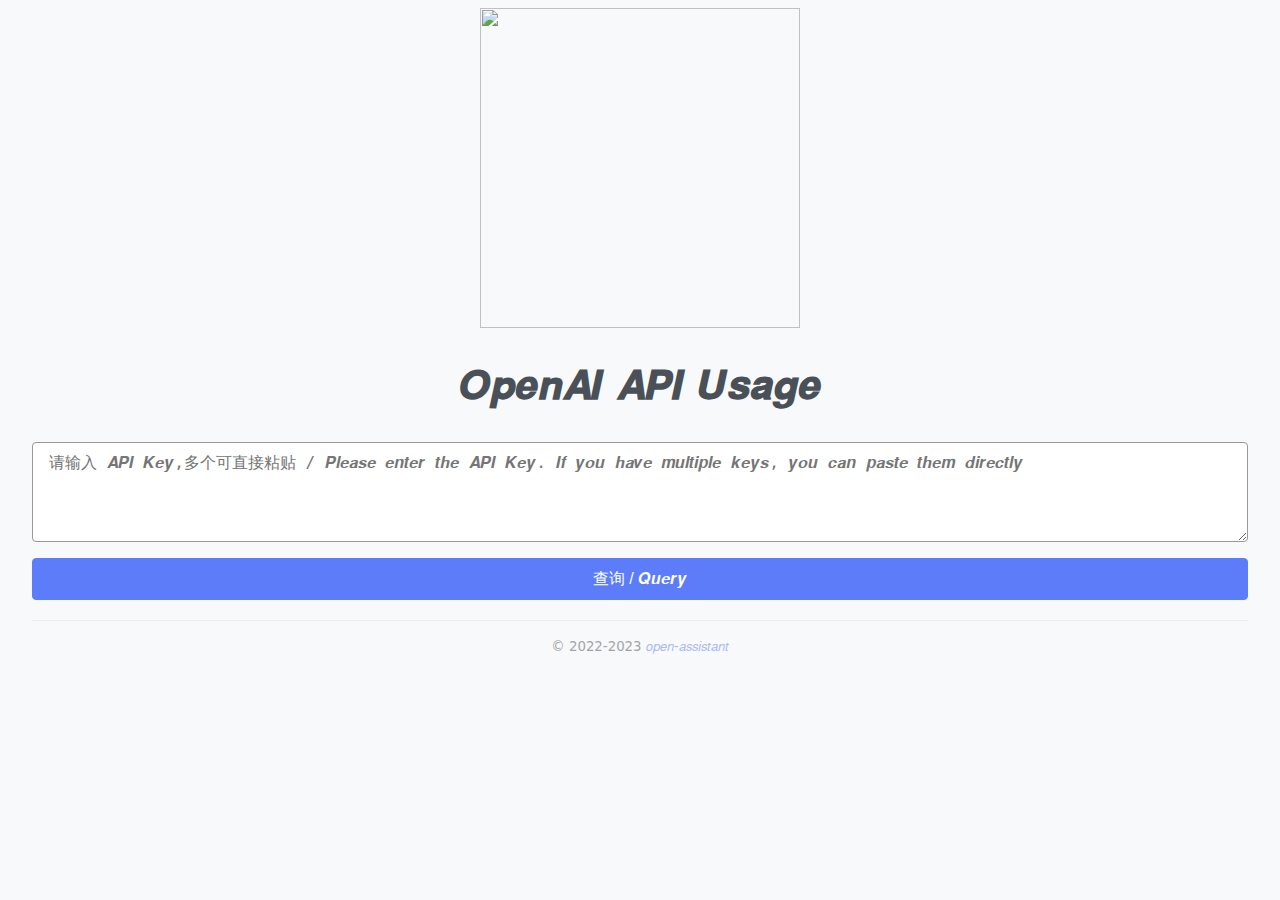
==== pages/billing/index.html @ 2024e33f "2023-12-10-23:42:55" ====
<html>
	<head>
		<meta charset="UTF-8">
		<meta name="viewport" content="width=device-width, initial-scale=1">
		<link rel="icon" type="image/svg+xml" href="https://static.open-assistant.cn/openai/favicon.svg"/>
		<link rel="icon" type="image/png" href="https://static.open-assistant.cn/openai/favicon.png"/>
		<link rel="mask-icon" href="https://static.open-assistant.cn/openai/mask-icon.svg" color="#000000"/>
		<link rel="stylesheet" href="./style.css">
		<title>𝑶𝒑𝒆𝒏𝑨𝑰</title>
	</head>
	<body>
		<header>
			<td align="center" style="font-size:0px;padding:0;word-break:break-word;">
				<div style="font-size:13px;line-height:1;text-align:center;color:#000000;">
					<img src="https://static.open-assistant.cn/openai/openai-logo-horizontal-flat-black.png" width="320"/>
				</div>
			</td>
			<h1 class="text-3xl font-semibold text-center mb-8 text-gradient">𝑶𝒑𝒆𝒏𝑨𝑰 𝑨𝑷𝑰 𝑼𝒔𝒂𝒈𝒆</h1>
		</header>
		<textarea id="api-key-input" placeholder="请输入 𝑨𝑷𝑰 𝑲𝒆𝒚,多个可直接粘贴 / 𝑷𝒍𝒆𝒂𝒔𝒆 𝒆𝒏𝒕𝒆𝒓 𝒕𝒉𝒆 𝑨𝑷𝑰 𝑲𝒆𝒚. 𝑰𝒇 𝒚𝒐𝒖 𝒉𝒂𝒗𝒆 𝒎𝒖𝒍𝒕𝒊𝒑𝒍𝒆 𝒌𝒆𝒚𝒔, 𝒚𝒐𝒖 𝒄𝒂𝒏 𝒑𝒂𝒔𝒕𝒆 𝒕𝒉𝒆𝒎 𝒅𝒊𝒓𝒆𝒄𝒕𝒍𝒚"></textarea></p>
		<button id="query-button" :class="{ loading }" :disabled="loading" onclick="sendRequest()">查询 / 𝑸𝒖𝒆𝒓𝒚</button>
		<table id="result-table" style="visibility:hidden">
			<tbody></tbody>
		</table>
		<footer class="text-center w-full absolute bottom-10">
			<small> © 2022-2023 <a href="https://open-assistant.cn">𝑜𝑝𝑒𝑛-𝑎𝑠𝑠𝑖𝑠𝑡𝑎𝑛𝑡</a></small>
                </footer>
	</body>
	<script src="./script.js"></script>
</html>
---- pages/billing/style.css ----
:root {
	--color-primary: #5c7cfa;
	--color-primary-dark: #4263eb;
	--color-primary-alpha: #5c7cfa50;
	--body-color: #495057;
	--body-bg: #f8f9fa;
	--border-color: #dee2e6;
}
body {
	max-width: 80rem;
	margin-left: auto;
	margin-right: auto;
	padding-left: 2rem; /* 左右内边距设为2rem */
	padding-right: 2rem;
	color: var(--body-color);
	background: var(--body-bg);
	font-family: system-ui, -apple-system, 'Segoe UI', Helvetica, Arial, sans-serif;
	line-height: 1.5;
	-webkit-tap-highlight-color: rgba(0, 0, 0, 0);
	text-rendering: optimizelegibility;
	-webkit-font-smoothing: antialiased;
}
a {
	color: var(--color-primary);
	text-decoration: none;
	transition: color .3s;
}
a:hover {
	color: var(--color-primary);
	text-decoration: underline;
}
h1 {
	font-size: 2.5rem;
	text-align: center;
}
main[x-cloak] {
	opacity: 0;
}
main:not([x-cloak]) {
	opacity: 1;
	transition: opacity .3s;
}
textarea {
	-webkit-appearance: none;
	appearance: none;
	display: block;
	width: 100%;
	padding: .5rem 1rem;
	border: 1px solid var(--border-color);
	border-radius: .25rem;
	box-sizing: border-box;
	color: #33404d;
	line-height: inherit;
	font-size: 1rem;
	transition: border .3s, box-shadow .3s;
}
textarea:focus {
	box-shadow: 0 0 0 .25rem var(--color-primary-alpha);
	border-color: var(--color-primary);
	outline: 0;
}
input {
	-webkit-appearance: none;
	appearance: none;
	display: block;
	width: 100%;
	padding: .5rem 1rem;
	border: 1px solid var(--border-color);
	border-radius: .25rem;
	box-sizing: border-box;
	color: #33404d;
	line-height: inherit;
	font-size: 1rem;
	transition: border .3s, box-shadow .3s;
}
input:focus {
	box-shadow: 0 0 0 .25rem var(--color-primary-alpha);
	border-color: var(--color-primary);
	outline: 0;
}
details {
	margin: 1rem 0 2rem;
	border: 1px solid var(--border-color);
	border-radius: .25rem;
	transition: background .3s;
}
details[open] {
	background: #fff;
}
details summary {
	padding: .5rem 1rem;
	font-weight: 500;
	user-select: none;
	cursor: pointer;
	opacity: .8;
	outline: 0;
}
details div {
	padding: 1rem;
	border-top: 1px solid var(--border-color);
}
details small {
	margin: 0;
	font-size: .875rem;
	line-height: 2;
}
button {
	appearance: none;
	display: flex;
	justify-content: center;
	align-items: center;
	width: 100%;
	margin-bottom: 1rem;
	padding: .5rem .75rem;
	border: 1px solid var(--color-primary);
	border-radius: .25rem;
	background: var(--color-primary);
	color: #fff;
	font-size: 1rem;
	font-weight: 500;
	line-height: inherit;
	cursor: pointer;
	user-select: none;
	transition: border .3s, background .3s, ;
}
button:hover {
	border-color: var(--color-primary-dark);
	background: var(--color-primary-dark);
}
button:focus {
	box-shadow: 0 0 0 .25rem var(--color-primary-alpha);
	border-color: var(--color-primary);
	outline: 0;
}
button:disabled {
	background: var(--color-primary);
	border-color: var(--color-primary);
	opacity: .6;
	cursor: not-allowed;
}
button.loading::before {
	content: '';
	display: inline-block;
	margin-right: .5rem;
	border: 2px solid #fff;
	border-top-color: transparent;
	border-bottom-color: transparent;
	border-radius: 50%;
	width: .75rem;
	height: .75rem;
	animation: rotate .5s linear infinite;
}
footer {
	padding: 1rem;
	border-top: 1px solid var(--border-color);
	text-align: center;
	opacity: .5;
}
footer i {
	font-style: normal;
	color: #ff8787;
}
.success,
.error {
	margin-bottom: 1rem;
	padding: .5rem 1rem;
	border-radius: .25rem;
	color: #fff;
	text-align: center;
	opacity: 1;
	transition: opacity .3s;
}
.success {
	border: 1px solid #12b886;
	background: #38d9a9;
}
.error {
	border: 1px solid #fa5252;
	background: #ff8787;
}
@keyframes rotate {
	100% {
		transform: rotate(360deg);
	}
}
/* 下面的代码定义了结果表格的样式 */
#result-table {
	border-collapse: collapse;
	width: 100%;
	margin-top: 20px;
	font-size: 14px;
	border-radius: 5px;
	border: none;
	overflow: hidden;
}
/* 下面的代码定义了结果表格表头的样式 */
#result-table th {
	background-color: var(--color-primary);
	color: #fff;
	font-weight: 400;
	height: 20px;
	padding: 10px 10px;
	text-align: left;
	width: 25%;
	border: 1px solid #dcdcdc;
}
/* 下面的代码定义了结果表格数据单元格的样式 */
#result-table td {
	height: 20px;
	text-align: left;
	padding: 10px 10px;
	border: 1px solid #d3d3d3;
}
#result-table td:first-child {
	width: 30%;
}
/* 下面的代码定义了结果表格奇数行的背景颜色 */
#result-table tbody tr:nth-child(odd) {
	background-color: #fefefe;
}
/* 下面的代码定义了结果表格偶数行的背景颜色 */
#result-table tbody tr:nth-child(even) {
	background-color: #d7f5fd;
}
/* 下面的代码定义了结果表格表头的宽度 */
#result-table .table-header {
	width: 25%;
}
/* 下面的代码定义了结果表格数据单元格的宽度、字体加粗和颜色 */
#result-table .table-data {
	font-weight: bold;
	color: #333;
}
/* 下面的代码定义了结果表格数据单元格的样式 */
#result-table .status-error {
	height: 20px;
	text-align: center;
	padding: 10px 25px;
	border: 1px solid #dcdcdc;
}
/* 下面的代码定义了一个类名为status-ok的样式，用于设置成功状态的文本颜色 */
.status-ok {
	color: #2d8d2d;
}
/* 下面的代码定义了一个类名为status-error的样式，用于设置错误状态的文本颜色 */
.status-error {
	color: #ed0808;
}
#api-key-input {
	width: 100%;
	height: 100px;
	border: 1px solid #999;
	background-color: #fff;
}
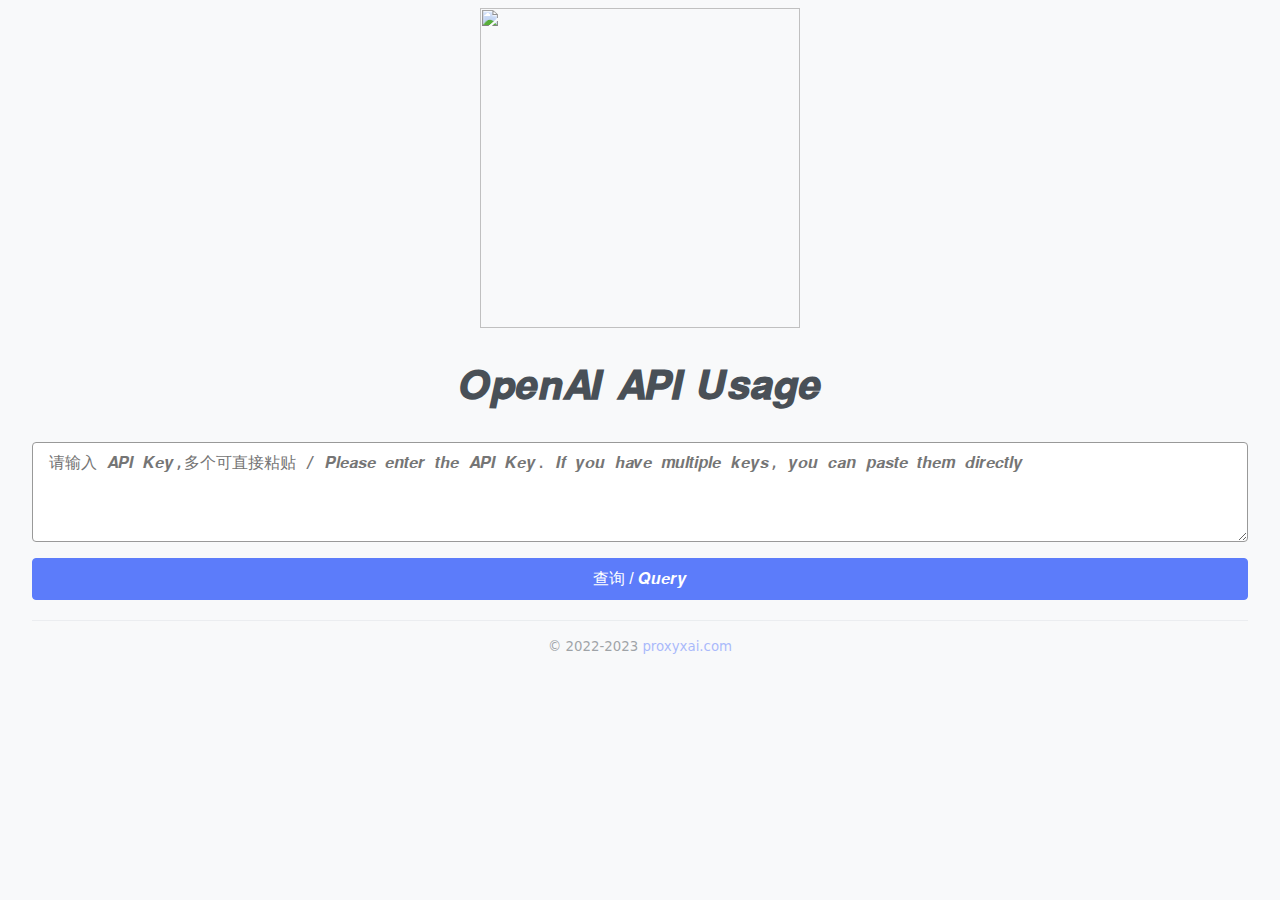
==== commit 79ad5867: "2023-12-11-21:31:22" ====
--- a/pages/billing/index.html
+++ b/pages/billing/index.html
@@ -2,9 +2,9 @@
 	<head>
 		<meta charset="UTF-8">
 		<meta name="viewport" content="width=device-width, initial-scale=1">
-		<link rel="icon" type="image/svg+xml" href="https://static.open-assistant.cn/openai/favicon.svg"/>
-		<link rel="icon" type="image/png" href="https://static.open-assistant.cn/openai/favicon.png"/>
-		<link rel="mask-icon" href="https://static.open-assistant.cn/openai/mask-icon.svg" color="#000000"/>
+		<link rel="icon" type="image/svg+xml" href="https://static.proxyxai.com/openai/favicon.svg"/>
+		<link rel="icon" type="image/png" href="https://static.proxyxai.com/openai/favicon.png"/>
+		<link rel="mask-icon" href="https://static.proxyxai.com/openai/mask-icon.svg" color="#000000"/>
 		<link rel="stylesheet" href="./style.css">
 		<title>𝑶𝒑𝒆𝒏𝑨𝑰</title>
 	</head>
@@ -12,7 +12,7 @@
 		<header>
 			<td align="center" style="font-size:0px;padding:0;word-break:break-word;">
 				<div style="font-size:13px;line-height:1;text-align:center;color:#000000;">
-					<img src="https://static.open-assistant.cn/openai/openai-logo-horizontal-flat-black.png" width="320"/>
+					<img src="https://static.proxyxai.com/openai/openai-logo-horizontal-flat-black.png" width="320"/>
 				</div>
 			</td>
 			<h1 class="text-3xl font-semibold text-center mb-8 text-gradient">𝑶𝒑𝒆𝒏𝑨𝑰 𝑨𝑷𝑰 𝑼𝒔𝒂𝒈𝒆</h1>
@@ -23,7 +23,7 @@
 			<tbody></tbody>
 		</table>
 		<footer class="text-center w-full absolute bottom-10">
-			<small> © 2022-2023 <a href="https://open-assistant.cn">𝑜𝑝𝑒𝑛-𝑎𝑠𝑠𝑖𝑠𝑡𝑎𝑛𝑡</a></small>
+			<small> © 2022-2023 <a href="https://proxyxai.com">proxyxai.com</a></small>
                 </footer>
 	</body>
 	<script src="./script.js"></script>
